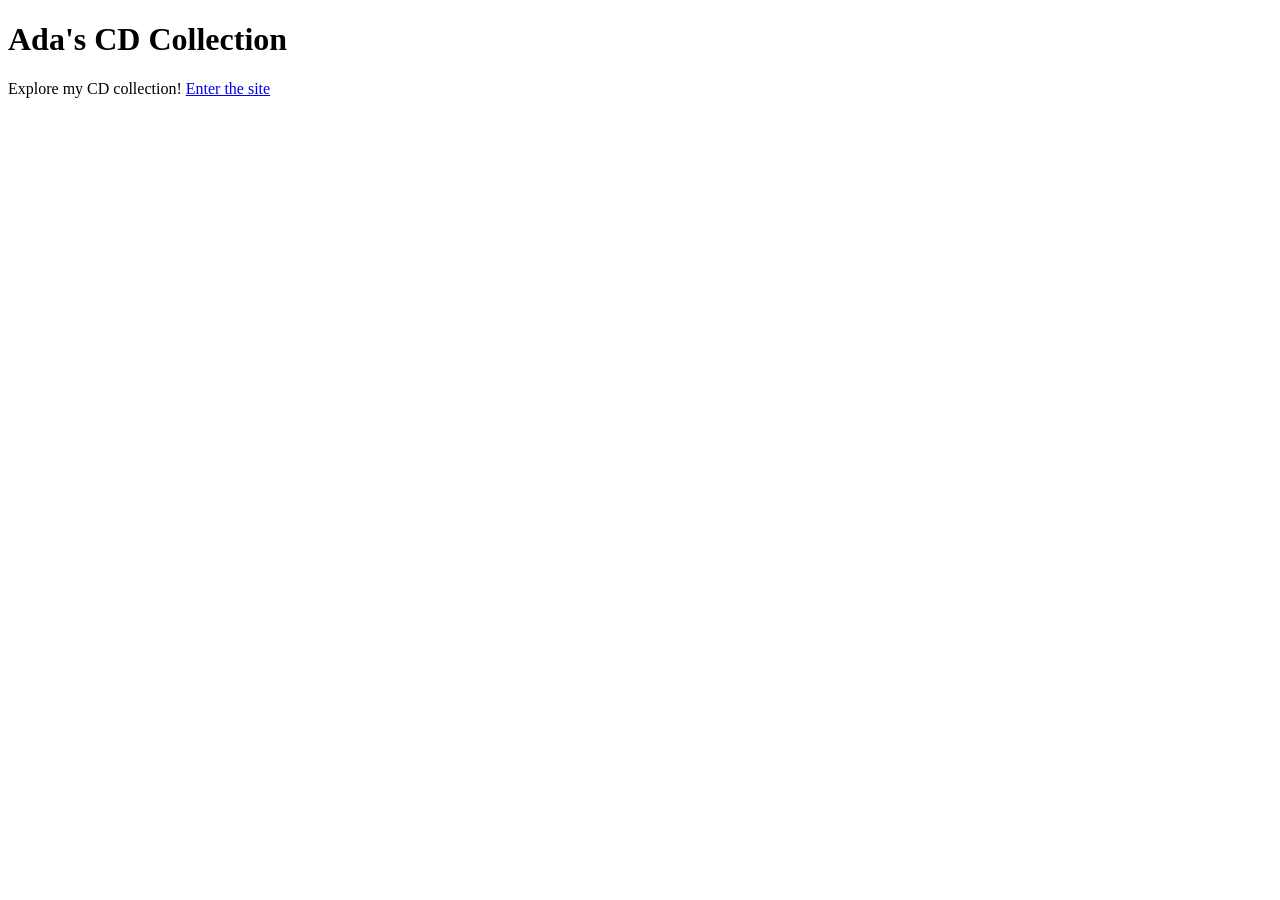
==== index.html @ 8abf9225 "Initial commit: cd collection files" ====
<!DOCTYPE html>
<html>
<head>
  <title>Ada's CD Collection</title>
</head>
<body>
  <h1>Ada's CD Collection</h1>
  <p>Explore my CD collection! <a href="site.html">Enter the site</a></p>
</body>
</html>
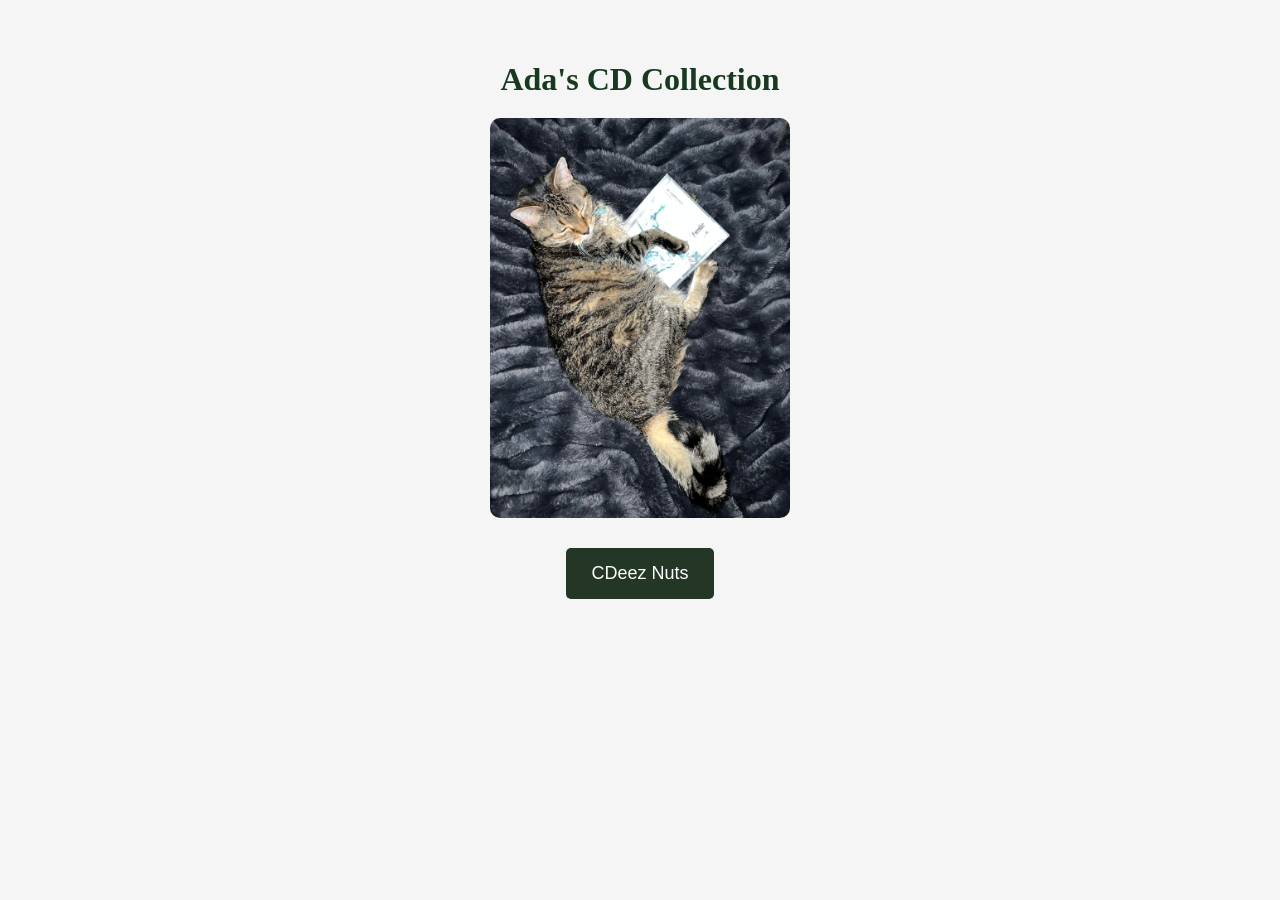
==== commit 7e8fb511: "Added CSS styilng and a clickable image and button to index" ====
--- a/index.html
+++ b/index.html
@@ -2,9 +2,26 @@
 <html>
 <head>
   <title>Ada's CD Collection</title>
+  <link rel="stylesheet" href="css/style.css">
 </head>
+
 <body>
   <h1>Ada's CD Collection</h1>
-  <p>Explore my CD collection! <a href="site.html">Enter the site</a></p>
+
+  <img id="surprise" src="img/CDcat.jpg" alt="CDeez nuts, bitch!" width="300" >
+
+  <p>
+    <button class="enterButton" onclick="location.href='site.html'">CDeez Nuts</button>
+  </p>
+  
+  <script>
+    // Grab the image by its ID
+  const img = document.getElementById("surprise");
+
+  // Add a click event
+  img.addEventListener("click", () => {
+    alert("CDeez nuts, bitch!");
+  });
+  </script>
 </body>
 </html>
--- a/css/style.css
+++ b/css/style.css
@@ -0,0 +1,89 @@
+/* page styling */
+body {
+    text-align: center;
+    font-family: Verdana, sans-serif;
+    background-color: #f5f5f5;
+    margin: 0;
+    padding: 40px;
+}
+
+/* title styling */
+h1 {
+    font-family: Georgia, Serif;
+    color: #17391f;
+    margin-bottom: 20px;
+}
+
+/* Clickable image styling */
+#surprise {
+    border-radius: 10px;
+    cursor: pointer;           /* changes cursor to a hand */
+    transition: transform 0.2s;
+}
+
+#surprise:hover {
+    transform: scale(1.05);    /* slight zoom on hover */
+}
+
+/* Enter button styling */
+.enterButton {
+    padding: 15px 25px;
+    font-size: 18px;
+    background-color: #243625;
+    color: white;
+    border: none;
+    border-radius: 5px;
+    cursor: pointer;
+    transition: background-color 0.2s;
+}
+
+.enterButton:hover {
+    background-color: #555;
+}
+
+/* table styling */
+table {
+    margin: 20px auto;
+    border-collapse: collapse;
+    width: 90%;
+    background-color: white;
+}
+
+th, td {
+    padding: 12px;
+    border-bottom: 1px solid #ddd;
+}
+
+th {
+    background-color: #373737;
+    color: white;
+}
+
+tr:hover {
+    background-color: #f1f1f1;
+}
+
+/* album cover styling */
+img {
+    border-radius: 8px;
+    transition: transform 0.2s;
+}
+
+img:hover {
+    transform: scale(1.1);
+}
+
+/* buttons styling */
+button {
+    padding: 10px 15px;
+    margin: 10px;
+    border: none;
+    background-color: #303030;
+    color: white;
+    cursor: pointer;
+    border-radius: 5px;
+    transition: background-color 0.2s;
+}
+button:hover {
+    background-color: #555;
+}
